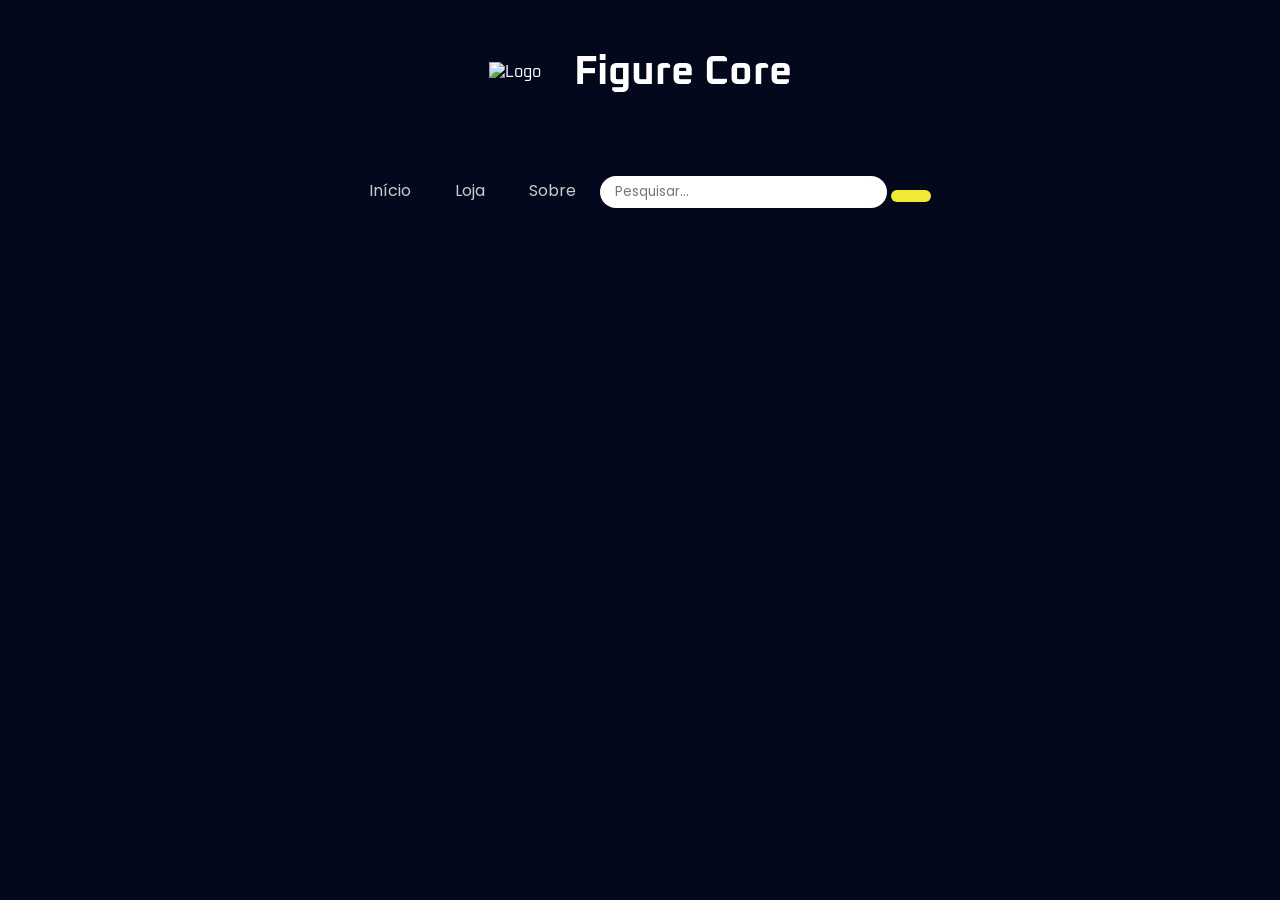
==== src/pages/loja.html @ d9db3ebf "style: Estilizando o index.html" ====
<!DOCTYPE html>
<html lang="pt-br">
<head>
    <meta charset="UTF-8">
    <meta name="viewport" content="width=device-width, initial-scale=1.0">
    <link href="https://cdn.boxicons.com/3.0.8/fonts/basic/boxicons.min.css" rel="stylesheet">
    <link rel="stylesheet" href="../css/estilo.css">
    <title>Loja</title>
</head>
<body>
    <header>
        <img src="./src/assets/img/logo.png" alt="Logo">
        <h1>Figure Core</h1>
    </header>

    <div id="menu">
    <nav>
        <div>
            <a href="index.html">Início</a>
            <a href="loja.html" class="active">Loja</a>
            <a href="sobre.html">Sobre</a>
            <input type="text" placeholder="Pesquisar..." name="search">
            <button type="submit"><i class="bx bx-search"></i></button>
        </div>
    </nav>
    </div>
</body>
</html>
---- src/css/estilo.css ----
@import url('https://fonts.googleapis.com/css2?family=Oxanium:wght@200..800&display=swap');
@import url('https://fonts.googleapis.com/css2?family=Poppins:ital,wght@0,100;0,200;0,300;0,400;0,500;0,600;0,700;0,800;0,900;1,100;1,200;1,300;1,400;1,500;1,600;1,700;1,800;1,900&display=swap');

:root{
    --preto: #000;
    --branco: #fff;
    --azulescuro:rgb(4, 8, 29);
    --amarelo: #f0e935;
    --cinza: #ccc;
}

body {
    margin: 0;
    padding: 0;
    color: var(--branco);
    background-color: var(--azulescuro);
    font-family: 'Poppins';
}

header {
    display: flex;
    justify-content: center;
    align-items: center;
    gap: 15px;
    font-family: 'Oxanium';

    img {
        width: 70px;
        height: auto;
        padding: 0;
    }

    h1{
        font-size: 40px;
        padding: 20px 0;
    }
}

#menu {
    display: flex;
    justify-content: center;
    padding: 20px 0;
}

nav {
    display: flex;
    align-items: center;
    justify-content: center;
    gap: 20px;
    height: 56px;
}

nav a {
    text-decoration: none;
    padding: 6px 20px;
    border-radius: 6px;
    color: var(--cinza);
    transition: all 0.5s ease-in-out;
}

nav a:hover {
    color: var(--branco);
}

nav input {
    padding: 6px 15px;
    border-radius: 30px;
    border: none;
    font-family: 'Poppins';
}

nav button {
    padding: 6px 20px;
    border-radius: 30px;
    background-color: var(--amarelo);
    border: none;
    cursor: pointer;
    transition: all 0.5s ease-in-out;
}

nav button:hover {
    background-color: var(--cinza);
}
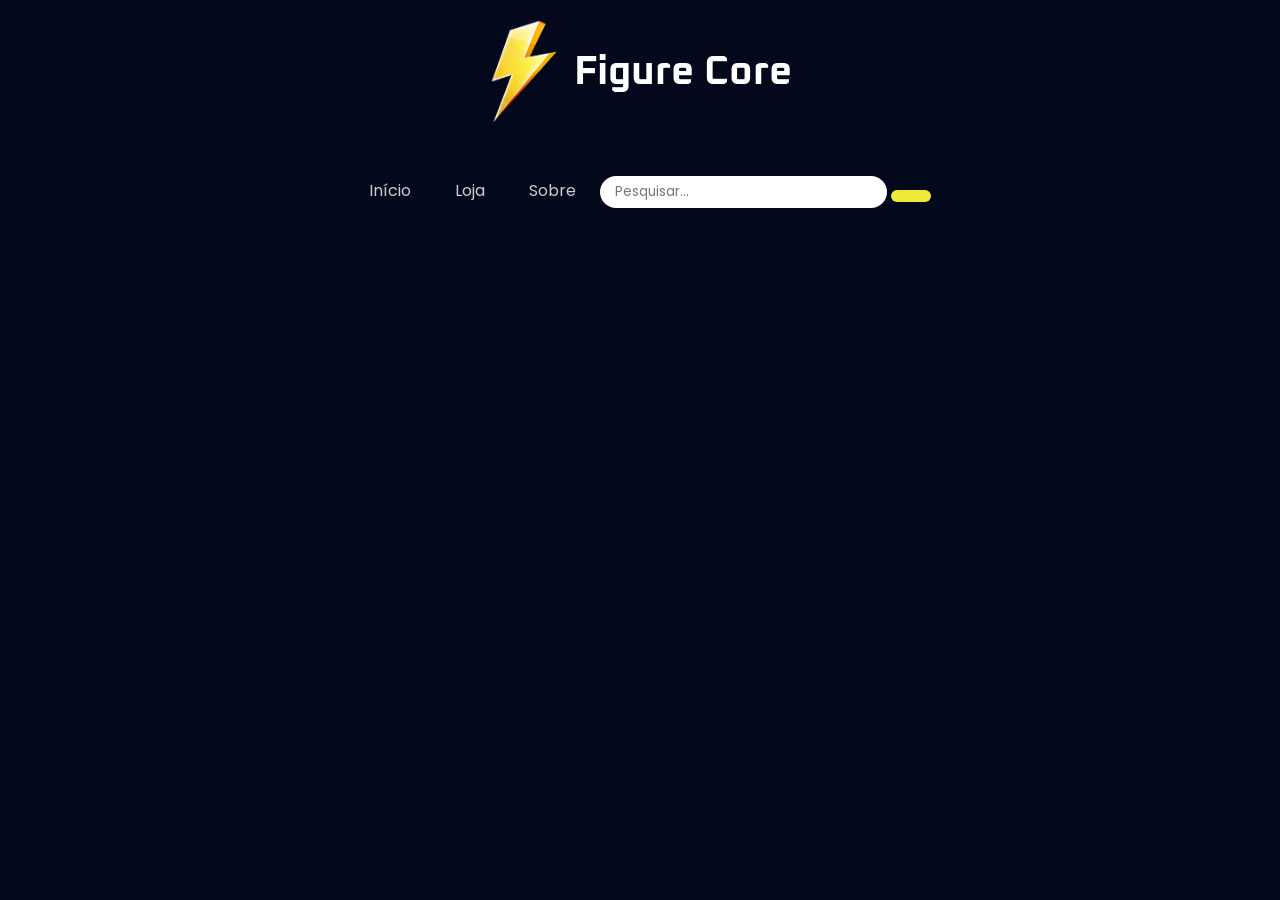
==== commit 45759dde: "fix: Corringo caminho das páginas loja.html e sobre.html" ====
--- a/src/pages/loja.html
+++ b/src/pages/loja.html
@@ -9,14 +9,14 @@
 </head>
 <body>
     <header>
-        <img src="./src/assets/img/logo.png" alt="Logo">
+        <img src="../assets/img/logo.png" alt="Logo">
         <h1>Figure Core</h1>
     </header>
 
     <div id="menu">
     <nav>
         <div>
-            <a href="index.html">Início</a>
+            <a href="../../index.html">Início</a>
             <a href="loja.html" class="active">Loja</a>
             <a href="sobre.html">Sobre</a>
             <input type="text" placeholder="Pesquisar..." name="search">
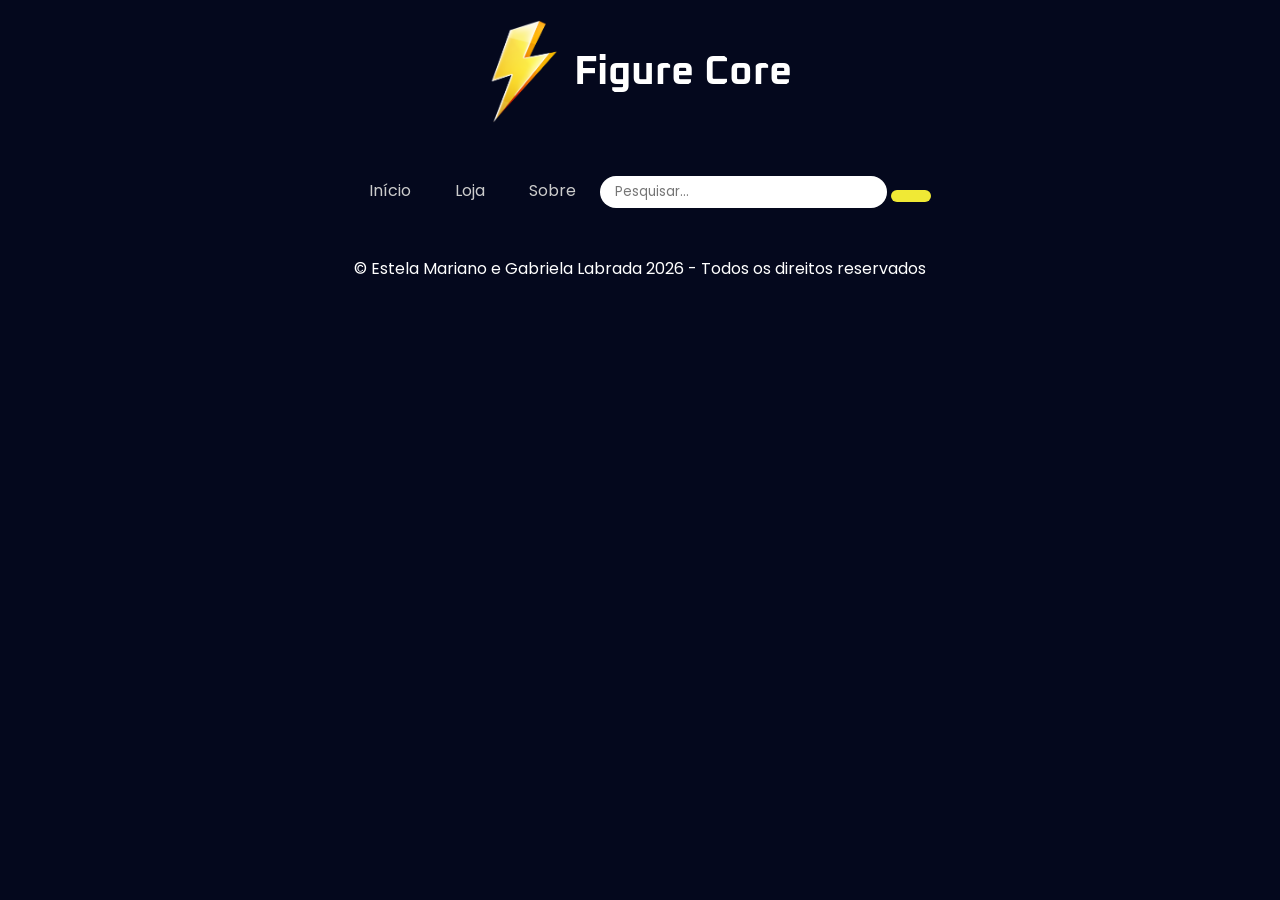
==== commit 794addff: "feat: Adicionando constante produtos no js" ====
--- a/src/pages/loja.html
+++ b/src/pages/loja.html
@@ -13,16 +13,22 @@
         <h1>Figure Core</h1>
     </header>
 
-    <div id="menu">
-    <nav>
-        <div>
-            <a href="../../index.html">Início</a>
-            <a href="loja.html" class="active">Loja</a>
-            <a href="sobre.html">Sobre</a>
-            <input type="text" placeholder="Pesquisar..." name="search">
-            <button type="submit"><i class="bx bx-search"></i></button>
+    <main>
+        <div id="menu">
+            <nav>
+                <div>
+                    <a href="../../index.html">Início</a>
+                    <a href="loja.html" class="active">Loja</a>
+                    <a href="sobre.html">Sobre</a>
+                    <input type="text" placeholder="Pesquisar..." name="search">
+                    <button type="submit"><i class="bx bx-search"></i></button>
+                </div>
+            </nav>
         </div>
-    </nav>
-    </div>
+    </main>
+    
+    <footer>
+        <p>&copy; Estela Mariano e Gabriela Labrada 2026 - Todos os direitos reservados</p>
+    </footer>
 </body>
 </html>
--- a/src/css/estilo.css
+++ b/src/css/estilo.css
@@ -80,4 +80,10 @@
 
 nav button:hover {
     background-color: var(--cinza);
+}
+
+footer {
+    display: flex;
+    align-items: center;
+    justify-content: center;
 }
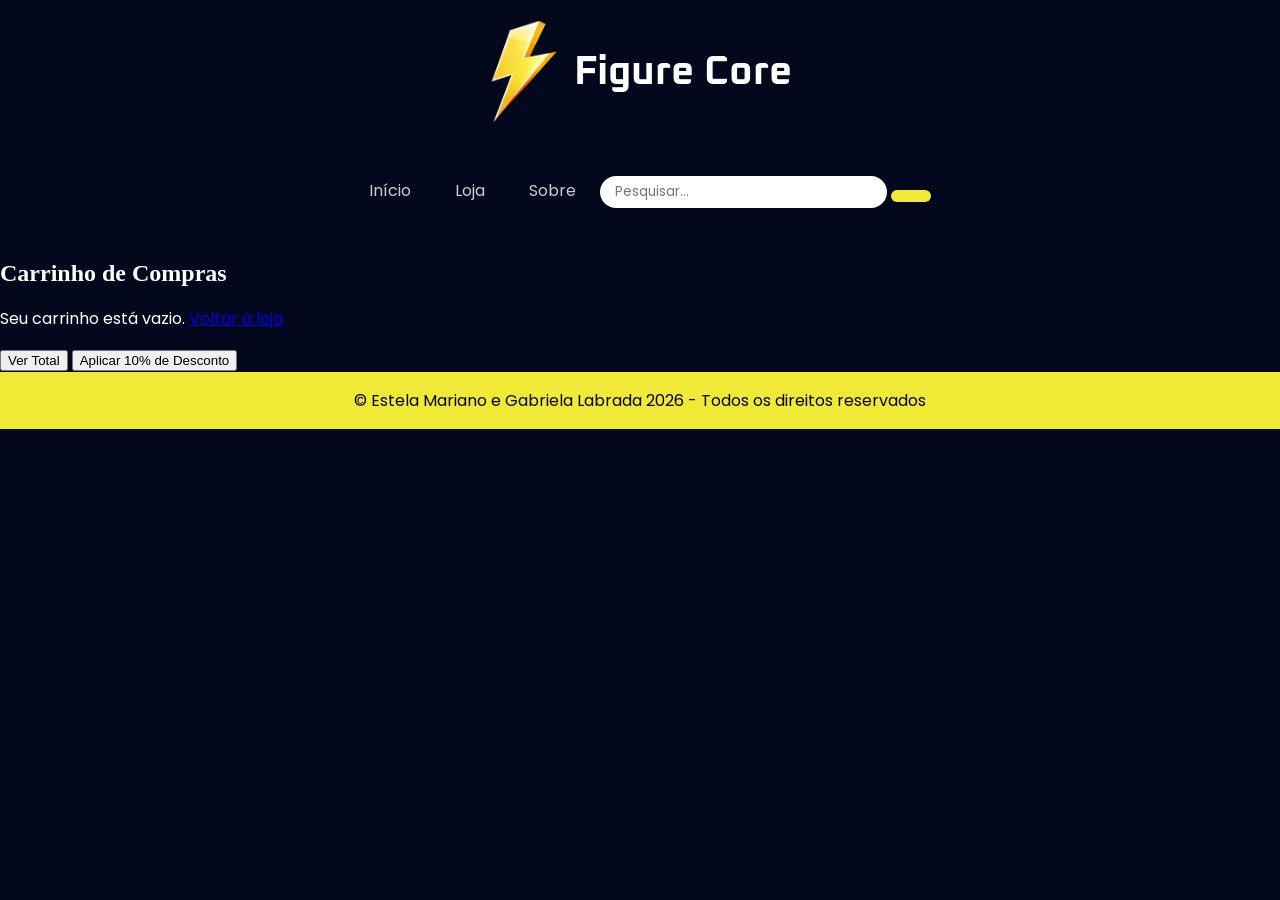
==== commit cc073355: "feat: funcionalidades, adicionar ao carrinho, ver total e aplicar denconto adicionadas ao js" ====
--- a/src/pages/loja.html
+++ b/src/pages/loja.html
@@ -3,6 +3,7 @@
 <head>
     <meta charset="UTF-8">
     <meta name="viewport" content="width=device-width, initial-scale=1.0">
+    <link href="https://cdn.boxicons.com/3.0.8/fonts/basic/boxicons.min.css" rel="stylesheet">
     <link href="https://cdn.boxicons.com/3.0.8/fonts/basic/boxicons.min.css" rel="stylesheet">
     <link rel="stylesheet" href="../css/estilo.css">
     <title>Loja</title>
@@ -25,10 +26,32 @@
                 </div>
             </nav>
         </div>
+
+        <section id="carrinho">
+            <h2 class="secao-titulo">Carrinho de Compras</h2>
+ 
+            <div id="listar-produtos"></div>
+ 
+            <div id="resumo">
+                <div id="resultado-total"></div>
+ 
+                <div class="resumo-btns">
+                    <button onclick="calcularTotal()">
+                        <i class="bx bx-receipt"></i> Ver Total
+                    </button>
+                    <button onclick="aplicarDesconto()" id="btn-desconto">
+                        <i class="bx bx-credit-card-alt"></i> Aplicar 10% de Desconto
+                    </button>
+                </div>
+
+            </div>
+        </section>
     </main>
     
     <footer>
         <p>&copy; Estela Mariano e Gabriela Labrada 2026 - Todos os direitos reservados</p>
     </footer>
+
+    <script src="../js/script.js"></script>
 </body>
 </html>
--- a/src/css/estilo.css
+++ b/src/css/estilo.css
@@ -82,8 +82,33 @@
     background-color: var(--cinza);
 }
 
+.sobre {
+    flex-wrap: wrap;
+    padding: 40px;
+
+    p{
+        text-indent: 2em;
+        text-align: justify;
+    }
+
+    h2{
+        font-size: 30px;
+    }
+}
+
+p::selection, h1::selection, h2::selection {
+    background-color: var(--amarelo);
+    color: var(--azulescuro);
+}
+
 footer {
     display: flex;
     align-items: center;
     justify-content: center;
+    background-color: var(--amarelo);
+    color: var(--azulescuro);
+}
+
+b {
+    color: rgb(255, 255, 187);
 }
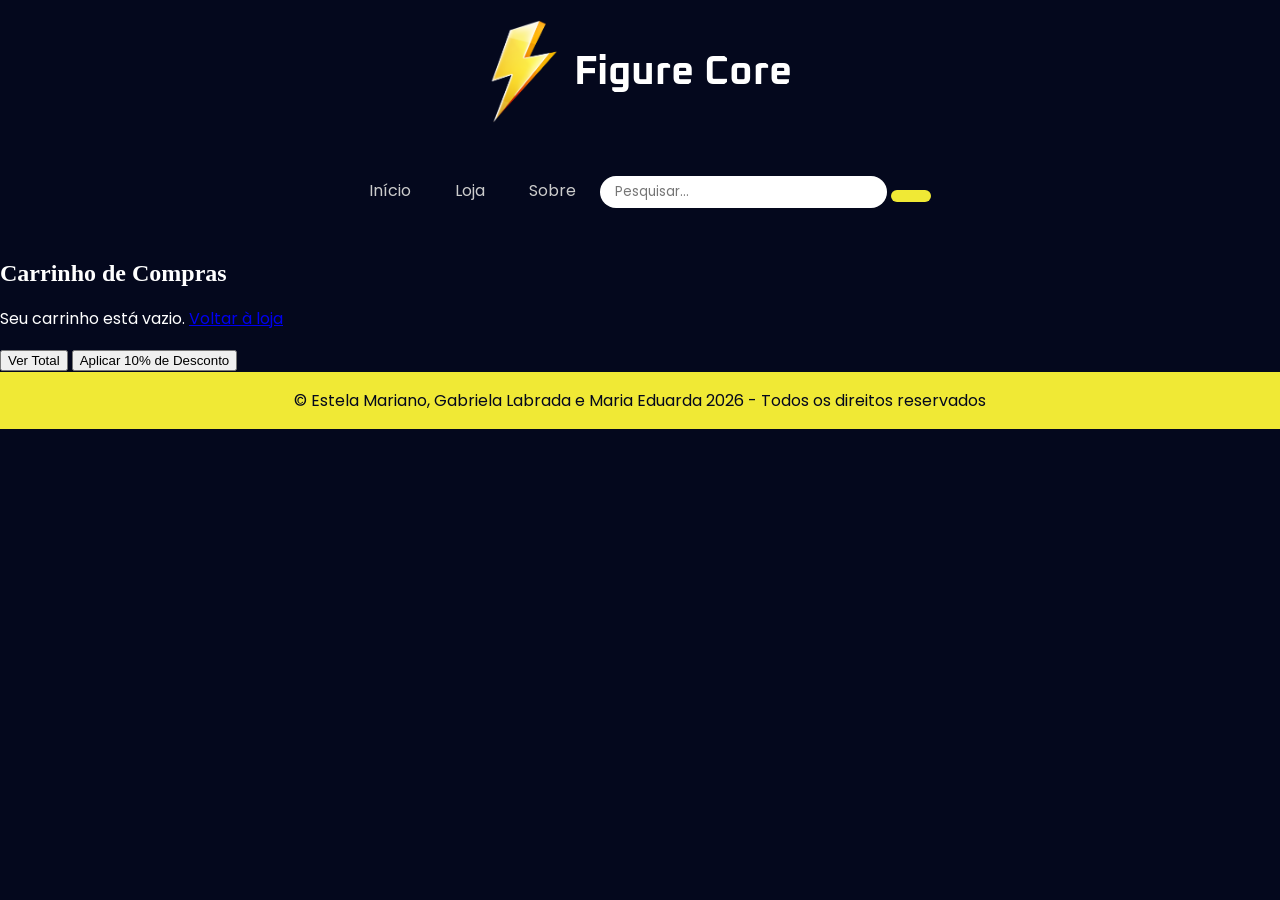
==== commit eb55c9a4: "style: Estilizando sobre.html" ====
--- a/src/pages/loja.html
+++ b/src/pages/loja.html
@@ -49,7 +49,7 @@
     </main>
     
     <footer>
-        <p>&copy; Estela Mariano e Gabriela Labrada 2026 - Todos os direitos reservados</p>
+        <p>&copy; Estela Mariano, Gabriela Labrada e Maria Eduarda 2026 - Todos os direitos reservados</p>
     </footer>
 
     <script src="../js/script.js"></script>
--- a/src/css/estilo.css
+++ b/src/css/estilo.css
@@ -7,6 +7,7 @@
     --azulescuro:rgb(4, 8, 29);
     --amarelo: #f0e935;
     --cinza: #ccc;
+    --amareloclaro: rgb(255, 255, 187);
 }
 
 body {
@@ -82,13 +83,25 @@
     background-color: var(--cinza);
 }
 
+.banner-container {
+    width: 100%;
+    height: 200px; 
+    background-image: url('../assets/img/banner3.jpg');
+    background-size: cover;
+    background-position: center;
+}
+
 .sobre {
     flex-wrap: wrap;
     padding: 40px;
+    line-height: 1.8;
+    max-width: 1000px;
+    margin: 0 auto;
+    text-align: justify;
 
     p{
-        text-indent: 2em;
         text-align: justify;
+        padding: 0 0 12px 0;
     }
 
     h2{
@@ -101,14 +114,27 @@
     color: var(--azulescuro);
 }
 
+b {
+    color: var(--amareloclaro);
+}
+
+.frase-final {
+    display: flex;
+    align-items: center;
+    justify-content: center;
+    padding: 20px 0 50px 0;
+
+    p {
+        font-family: 'Oxanium';
+        color: var(--amareloclaro);
+        font-size: 20px;
+    }
+}
+
 footer {
     display: flex;
     align-items: center;
     justify-content: center;
     background-color: var(--amarelo);
     color: var(--azulescuro);
-}
-
-b {
-    color: rgb(255, 255, 187);
 }
